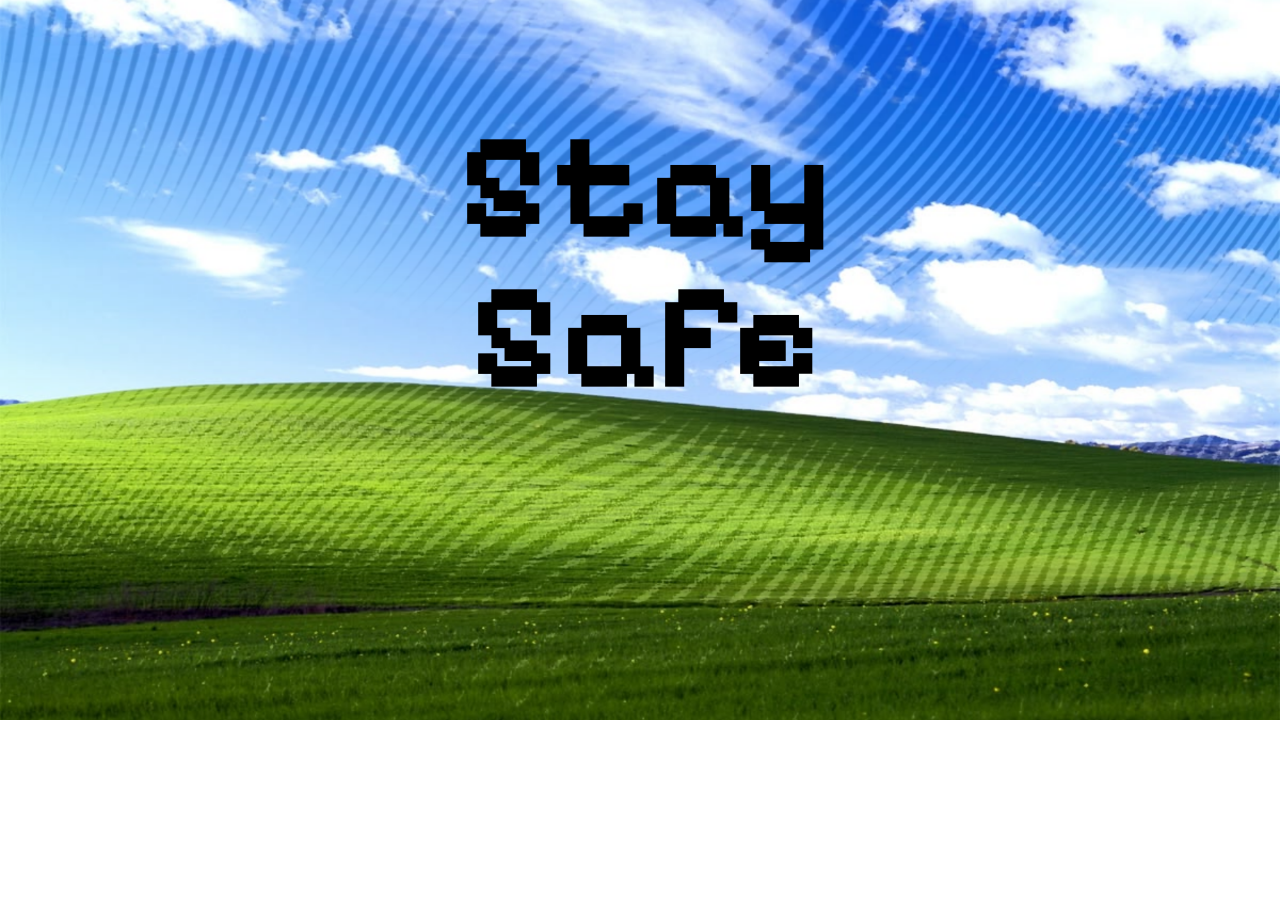
==== templates/index.html @ 053cdcaa "adding for tabs class" ====
<!DOCTYPE html>
<html lang="en">
    <head>
        <link rel="stylesheet" href="../static/staysafe.css">
        <meta charset="UTF-8">
        <meta name="viewport" content="width=device-width, initial-scale=1.0">
        <title>Document</title> 
    </head>
    <body>
        <header id="header"></header>
        <script src="../static/Header.js"></script>

        <div id="indexWindow" class="Tabs">
            <h1>5tay <BR></BR>5afe</h1>
        </div>        
    </body>
</html>
---- static/staysafe.css ----
@import url('https://fonts.googleapis.com/css2?family=Pixelify+Sans:wght@400..700&display=swap');

html {
    cursor: url('images/MouseAuto.png') 0 0, default;
}

body {
    background-image: url('images/background.png');
    background-size: cover;
    background-repeat: no-repeat;
    margin: 0;
    height: 100%;
}


h1 {
    font-family: 'Pixelify Sans';
    font-size: 150px;
    font-weight: 900;
    color: #000000;
    text-align: center;
    margin-top: 150px;
    margin-left: 10px;
    line-height: 0.5em;
}

a:hover,
button:hover,
.folders:hover {
    cursor: url('images/MousePointer.png') 0 0, pointer;
}
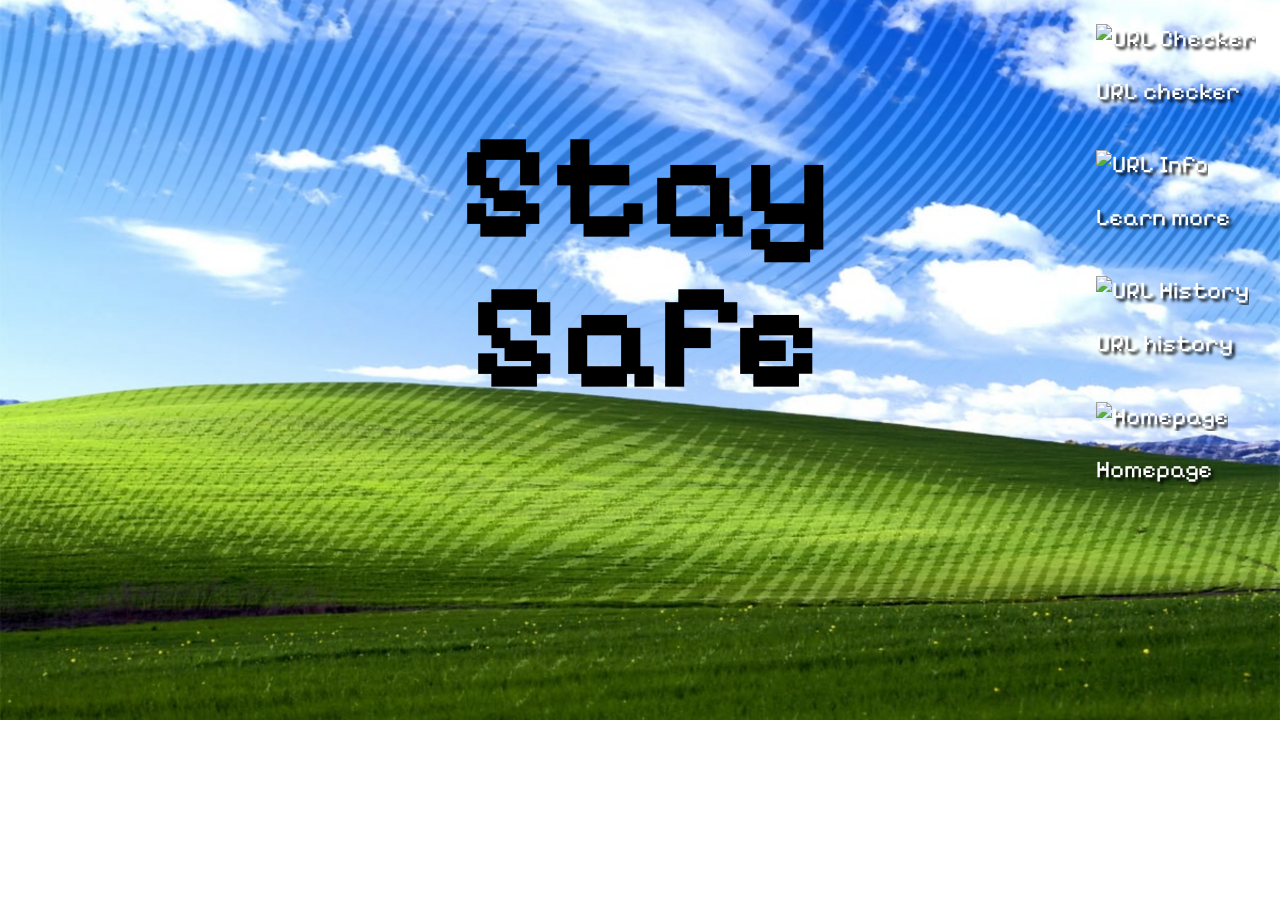
==== commit e2ad2251: "new homepage button" ====
--- a/templates/index.html
+++ b/templates/index.html
@@ -7,11 +7,12 @@
         <title>Document</title> 
     </head>
     <body>
-        <header id="header"></header>
-        <script src="../static/Header.js"></script>
-
-        <div id="indexWindow" class="Tabs">
+        <main>
+            <header id="header"></header>
+            <script src="../static/header.js"></script>
             <h1>5tay <BR></BR>5afe</h1>
-        </div>        
+        
+        </main>
+     
     </body>
 </html>
--- a/static/staysafe.css
+++ b/static/staysafe.css
@@ -21,7 +21,7 @@
     text-align: center;
     margin-top: 150px;
     margin-left: 10px;
-    line-height: 0.5em;
+    line-height: 0.5em
 }
 
 a:hover,
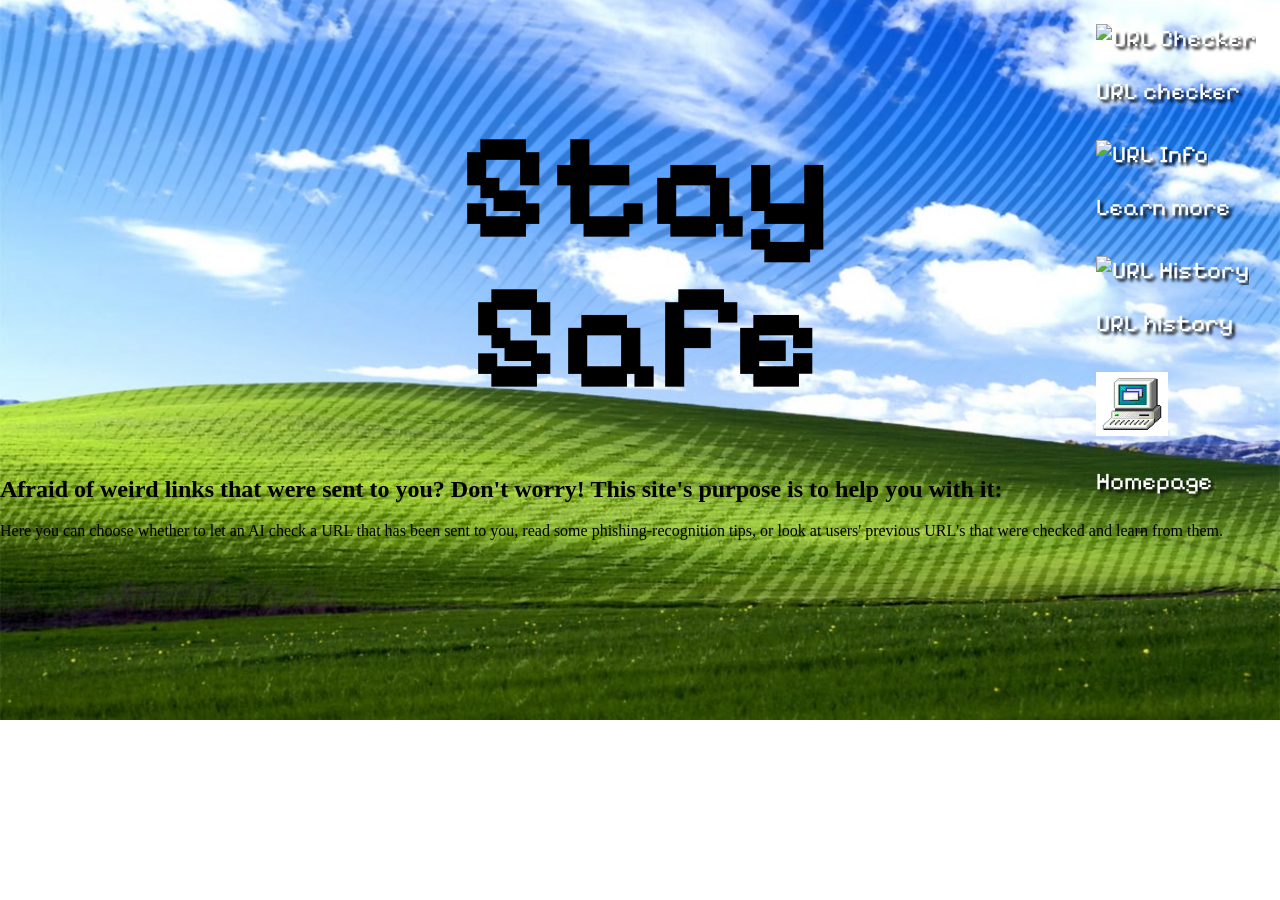
==== commit 5b6d891e: "explaination has been added - css and spelling check left" ====
--- a/templates/index.html
+++ b/templates/index.html
@@ -11,6 +11,8 @@
             <header id="header"></header>
             <script src="../static/header.js"></script>
             <h1>5tay <BR></BR>5afe</h1>
+            <h2>Afraid of weird links that were sent to you? Don't worry! This site's purpose is to help you with it:</h2>
+            <p>Here you can choose whether to let an AI check a URL that has been sent to you, read some phishing-recognition tips, or look at users' previous URL's that were checked and learn from them.</p>
         
         </main>
      
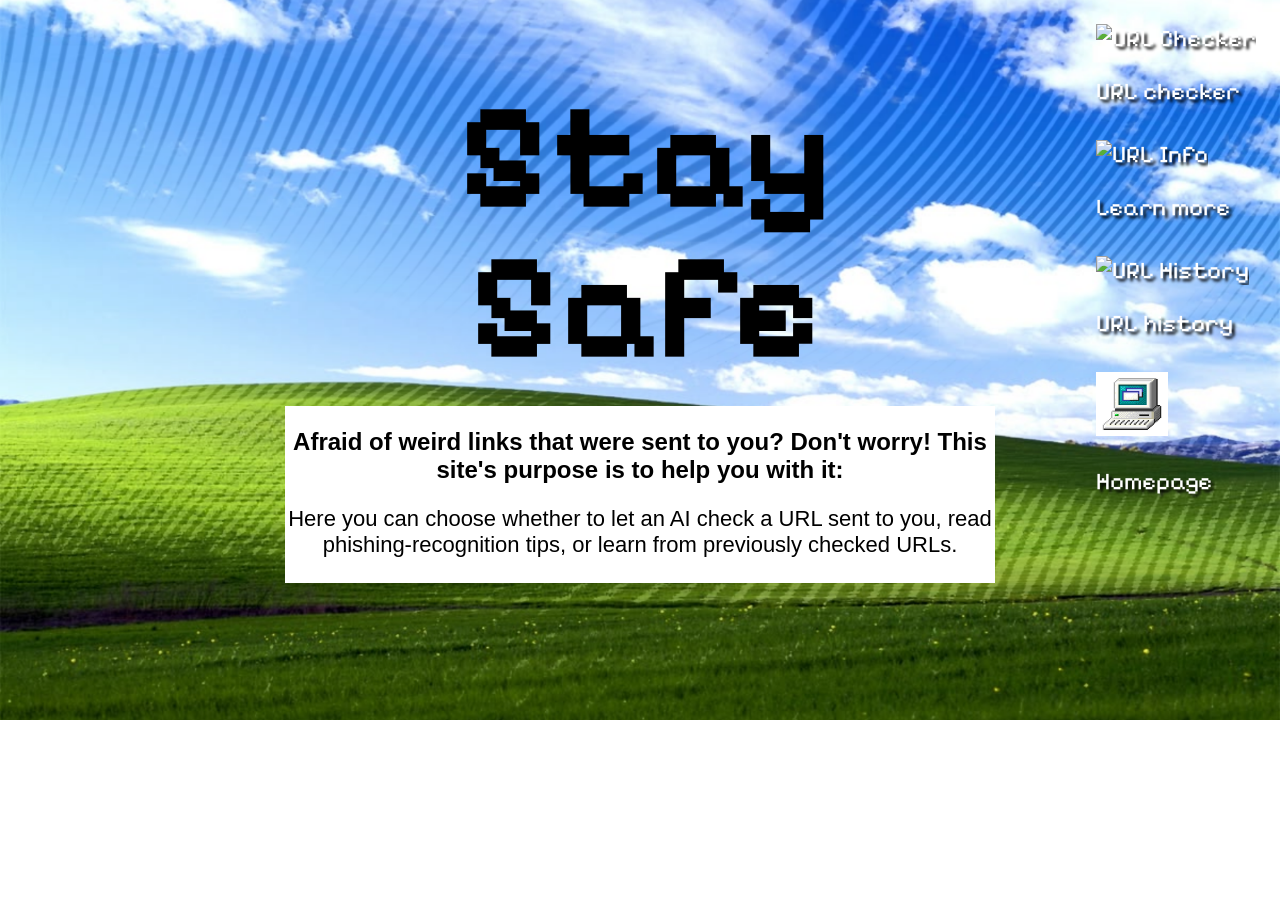
==== commit a4eea774: "I think I finished??? finally????" ====
--- a/templates/index.html
+++ b/templates/index.html
@@ -11,8 +11,11 @@
             <header id="header"></header>
             <script src="../static/header.js"></script>
             <h1>5tay <BR></BR>5afe</h1>
-            <h2>Afraid of weird links that were sent to you? Don't worry! This site's purpose is to help you with it:</h2>
-            <p>Here you can choose whether to let an AI check a URL that has been sent to you, read some phishing-recognition tips, or look at users' previous URL's that were checked and learn from them.</p>
+
+            <div class="Xplain-container">
+                <h2 id="Xplane1">Afraid of weird links that were sent to you? Don't worry! This site's purpose is to help you with it:</h2>
+                <p id="Xplane2">Here you can choose whether to let an AI check a URL sent to you, read phishing-recognition tips, or learn from previously checked URLs.</p>    
+            </div>
         
         </main>
      
--- a/static/staysafe.css
+++ b/static/staysafe.css
@@ -19,7 +19,7 @@
     font-weight: 900;
     color: #000000;
     text-align: center;
-    margin-top: 150px;
+    margin-top: 120px;
     margin-left: 10px;
     line-height: 0.5em
 }
@@ -28,4 +28,19 @@
 button:hover,
 .folders:hover {
     cursor: url('images/MousePointer.png') 0 0, pointer;
+}
+
+.Xplain-container{
+    text-align:center;
+    width:55vw;
+    margin:0 auto;
+    margin-top:-40px;
+    font-family:arial;
+    background-color:white;
+    padding:3px;
+}
+
+
+#Xplane2{
+font-size:22px;
 }
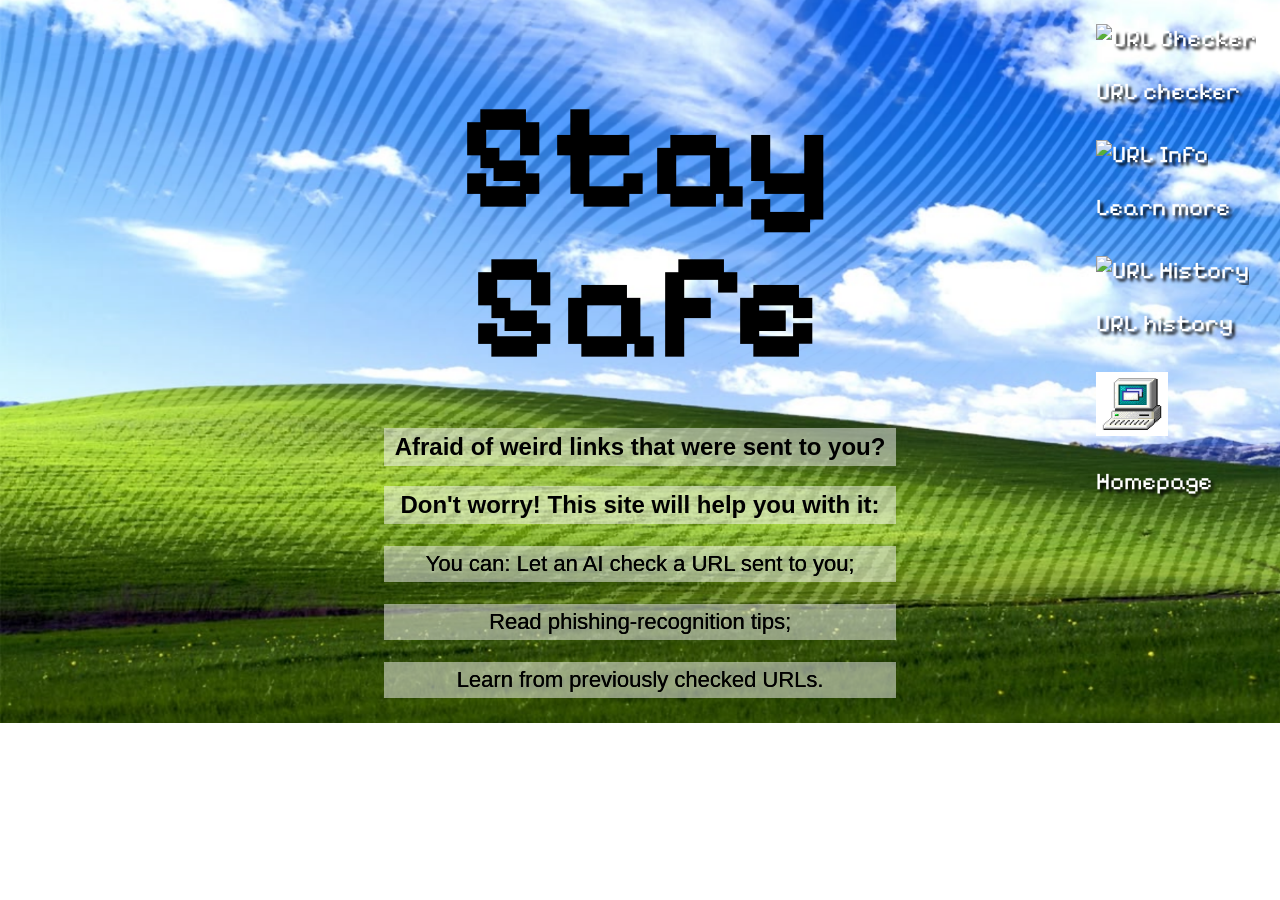
==== commit 0ca537ff: "changed after an adult's review" ====
--- a/templates/index.html
+++ b/templates/index.html
@@ -13,8 +13,8 @@
             <h1>5tay <BR></BR>5afe</h1>
 
             <div class="Xplain-container">
-                <h2 id="Xplane1">Afraid of weird links that were sent to you? Don't worry! This site's purpose is to help you with it:</h2>
-                <p id="Xplane2">Here you can choose whether to let an AI check a URL sent to you, read phishing-recognition tips, or learn from previously checked URLs.</p>    
+                <h2 id="Xplane1">Afraid of weird links that were sent to you?</h2> <h2 id="Xplane1"> Don't worry! This site will help you with it:</h2>
+                <p id="Xplane2">You can: Let an AI check a URL sent to you;</p><p id="Xplane2">Read phishing-recognition tips;</p> <p id="Xplane2">Learn from previously checked URLs.</p>    
             </div>
         
         </main>
--- a/static/staysafe.css
+++ b/static/staysafe.css
@@ -32,15 +32,21 @@
 
 .Xplain-container{
     text-align:center;
-    width:55vw;
+    width:40vw;
     margin:0 auto;
     margin-top:-40px;
     font-family:arial;
-    background-color:white;
     padding:3px;
+    border-radius:5px;
 }
 
-
+#Xplane1{
+    background-color:rgba(250, 250, 250, 0.5);
+    padding:5px;
+}
 #Xplane2{
-font-size:22px;
+    font-size:22px;
+    text-shadow:0.3px 0.3px 0.3px black;
+    background-color:rgba(250, 250, 250, 0.5);
+    padding:5px;
 }
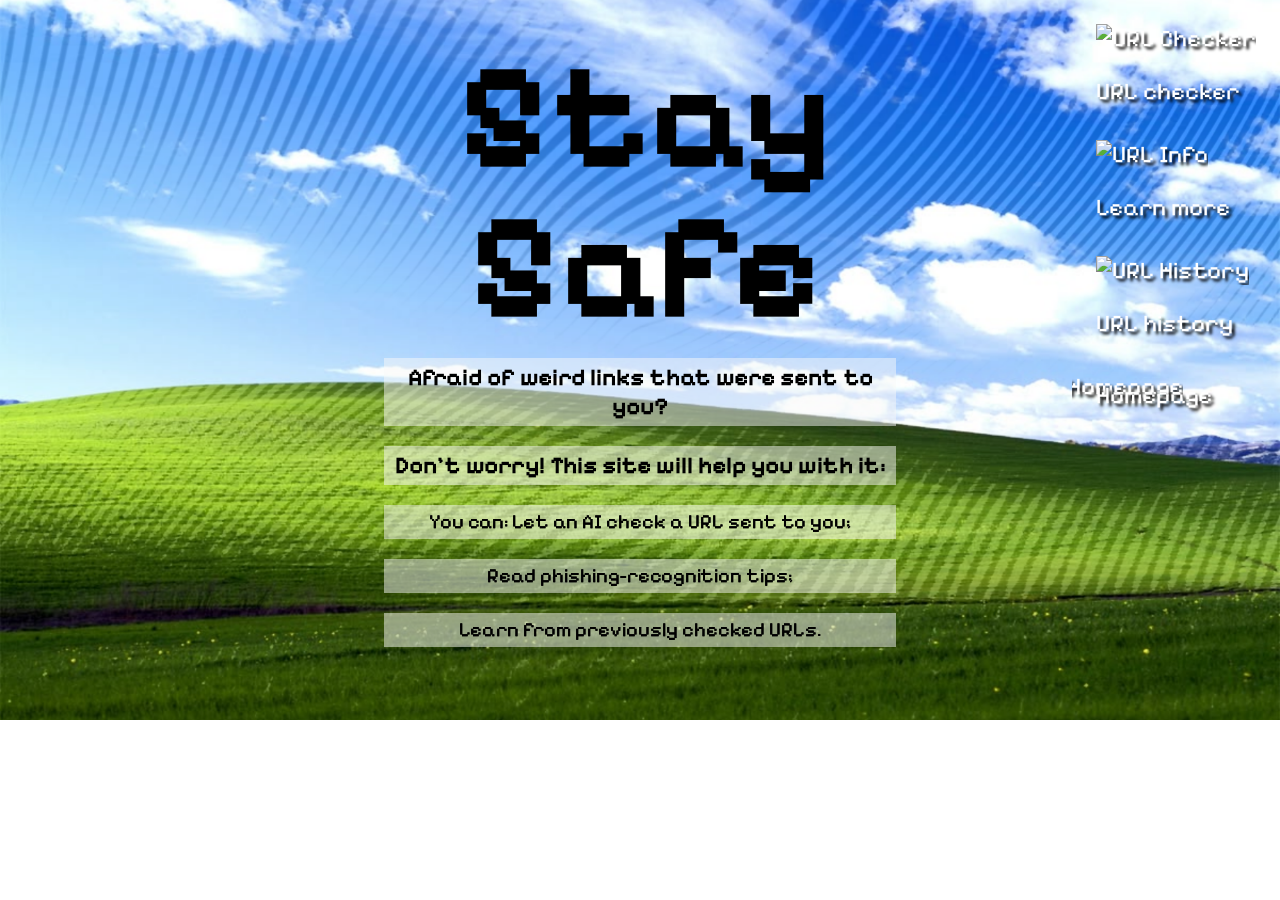
==== commit b19d2b7b: "last minute changes" ====
--- a/templates/index.html
+++ b/templates/index.html
@@ -4,7 +4,7 @@
         <link rel="stylesheet" href="../static/staysafe.css">
         <meta charset="UTF-8">
         <meta name="viewport" content="width=device-width, initial-scale=1.0">
-        <title>Document</title> 
+        <title>5TAY 5AFE</title> 
     </head>
     <body>
         <main>
--- a/static/staysafe.css
+++ b/static/staysafe.css
@@ -19,7 +19,7 @@
     font-weight: 900;
     color: #000000;
     text-align: center;
-    margin-top: 120px;
+    margin-top: 80px;
     margin-left: 10px;
     line-height: 0.5em
 }
@@ -34,8 +34,8 @@
     text-align:center;
     width:40vw;
     margin:0 auto;
-    margin-top:-40px;
-    font-family:arial;
+    margin-top:-70px;
+    font-family:'Pixelify Sans';
     padding:3px;
     border-radius:5px;
 }
@@ -45,7 +45,7 @@
     padding:5px;
 }
 #Xplane2{
-    font-size:22px;
+    font-size:20px;
     text-shadow:0.3px 0.3px 0.3px black;
     background-color:rgba(250, 250, 250, 0.5);
     padding:5px;
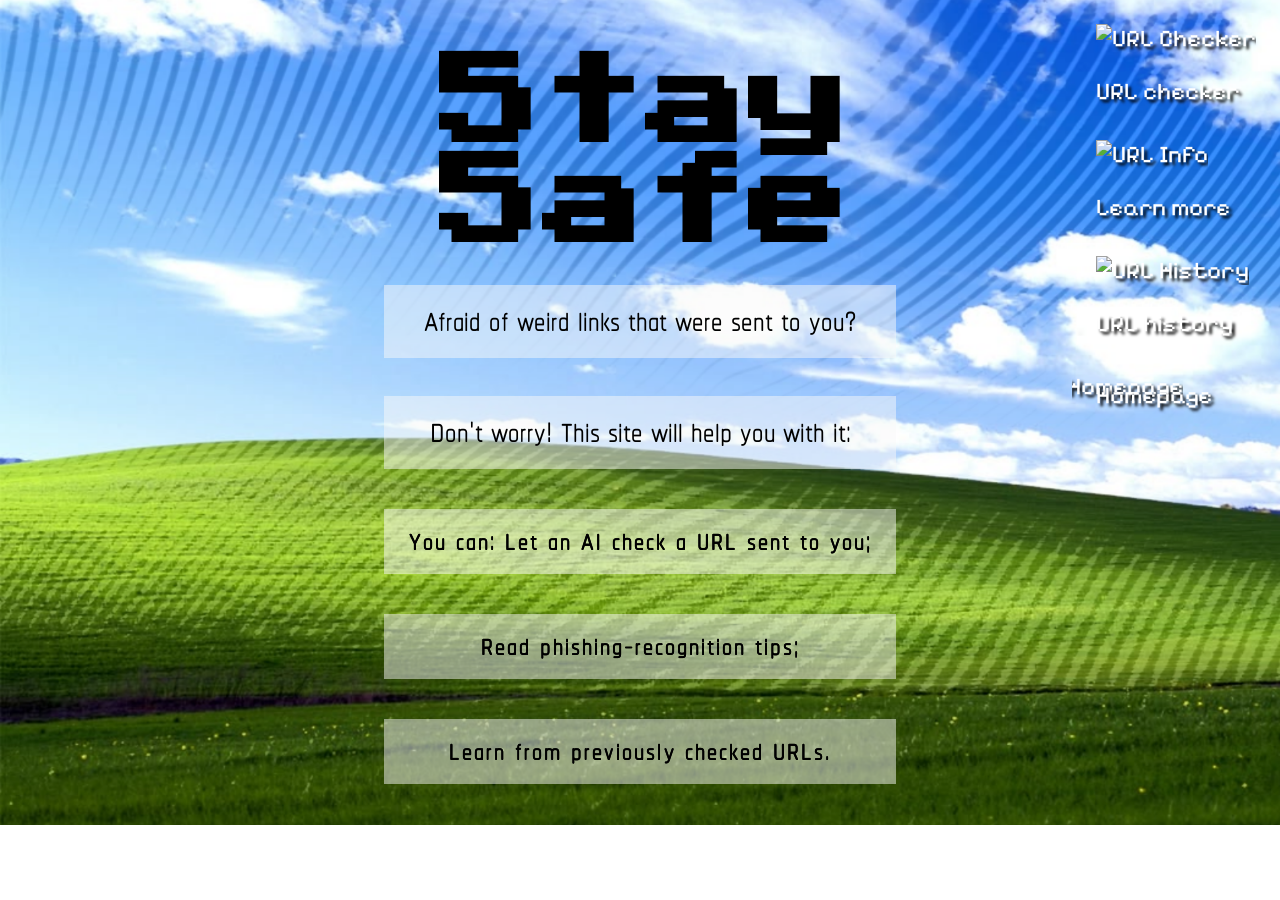
==== commit 0716aa46: "chnages idk" ====
--- a/templates/index.html
+++ b/templates/index.html
@@ -6,6 +6,12 @@
         <meta name="viewport" content="width=device-width, initial-scale=1.0">
         <title>5TAY 5AFE</title> 
     </head>
+    <style>
+        @import url('https://fonts.googleapis.com/css2?family=Press+Start+2P&display=swap');
+        </style>
+        <style>
+            @import url('https://fonts.googleapis.com/css2?family=Chathura:wght@100;300;400;700;800&display=swap');
+            </style>
     <body>
         <main>
             <header id="header"></header>
--- a/static/staysafe.css
+++ b/static/staysafe.css
@@ -14,9 +14,10 @@
 
 
 h1 {
-    font-family: 'Pixelify Sans';
-    font-size: 150px;
-    font-weight: 900;
+    font-family: "Press Start 2P", system-ui;
+    letter-spacing: 3px;
+
+    font-size: 100px;
     color: #000000;
     text-align: center;
     margin-top: 80px;
@@ -34,19 +35,20 @@
     text-align:center;
     width:40vw;
     margin:0 auto;
-    margin-top:-70px;
-    font-family:'Pixelify Sans';
-    padding:3px;
+    margin-top:-50px;
+    font-family: "Chathura", sans-serif;
+    font-size:30px;
+    font-weight: 1000;
+    padding:1px;
     border-radius:5px;
 }
 
 #Xplane1{
     background-color:rgba(250, 250, 250, 0.5);
-    padding:5px;
 }
 #Xplane2{
-    font-size:20px;
+    font-size:40px;
+    letter-spacing:2px;
     text-shadow:0.3px 0.3px 0.3px black;
     background-color:rgba(250, 250, 250, 0.5);
-    padding:5px;
 }
